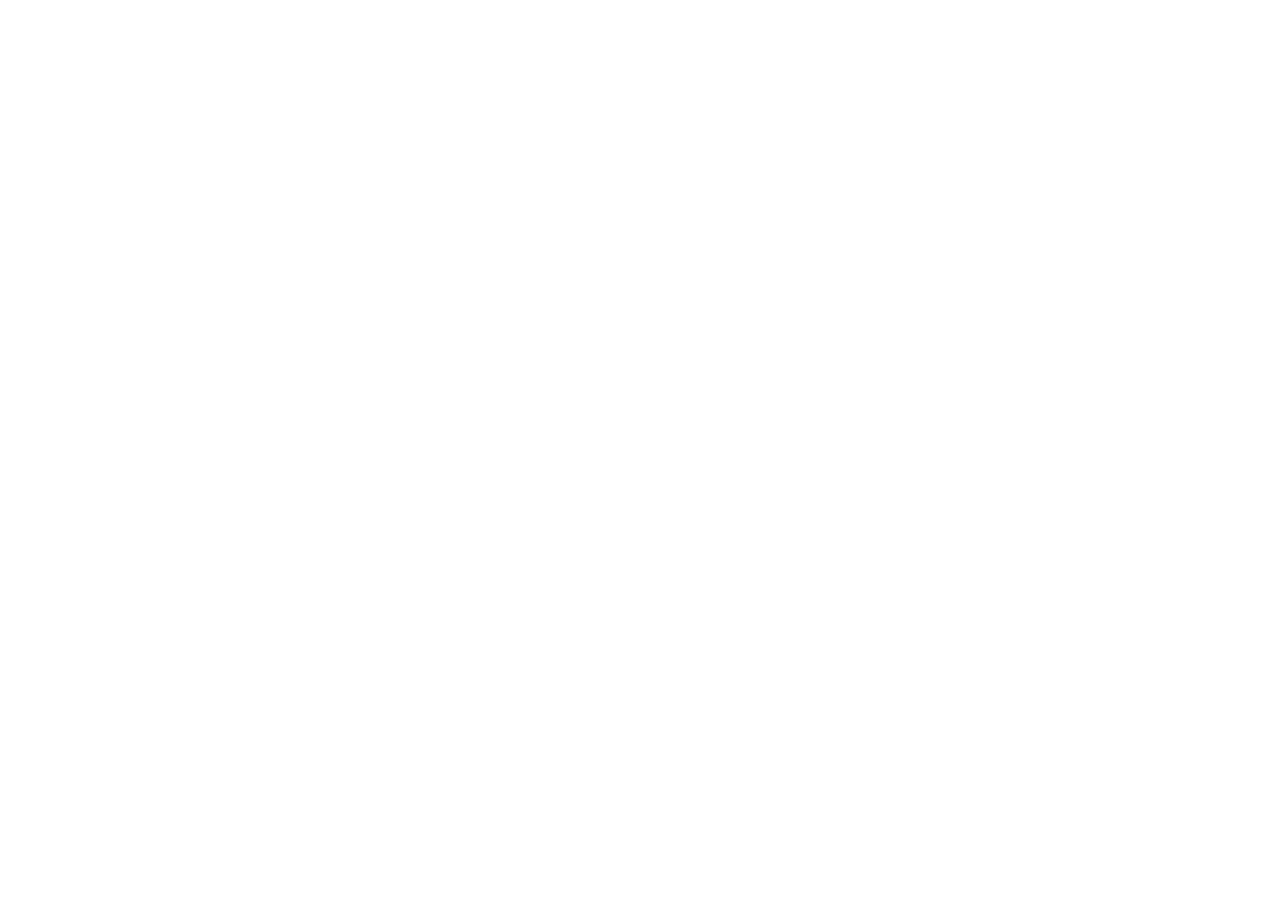
==== index.html @ 1019304c "create fitst part" ====
<!DOCTYPE html>
<html lang="en">
<head>
    <meta charset="UTF-8">
    <meta name="viewport" content="width=device-width, initial-scale=1.0">
    <meta http-equiv="X-UA-Compatible" content="ie=edge">
    <title>Home Page</title>
</head>
<body>

<script src=""></script>
</body>
</html>
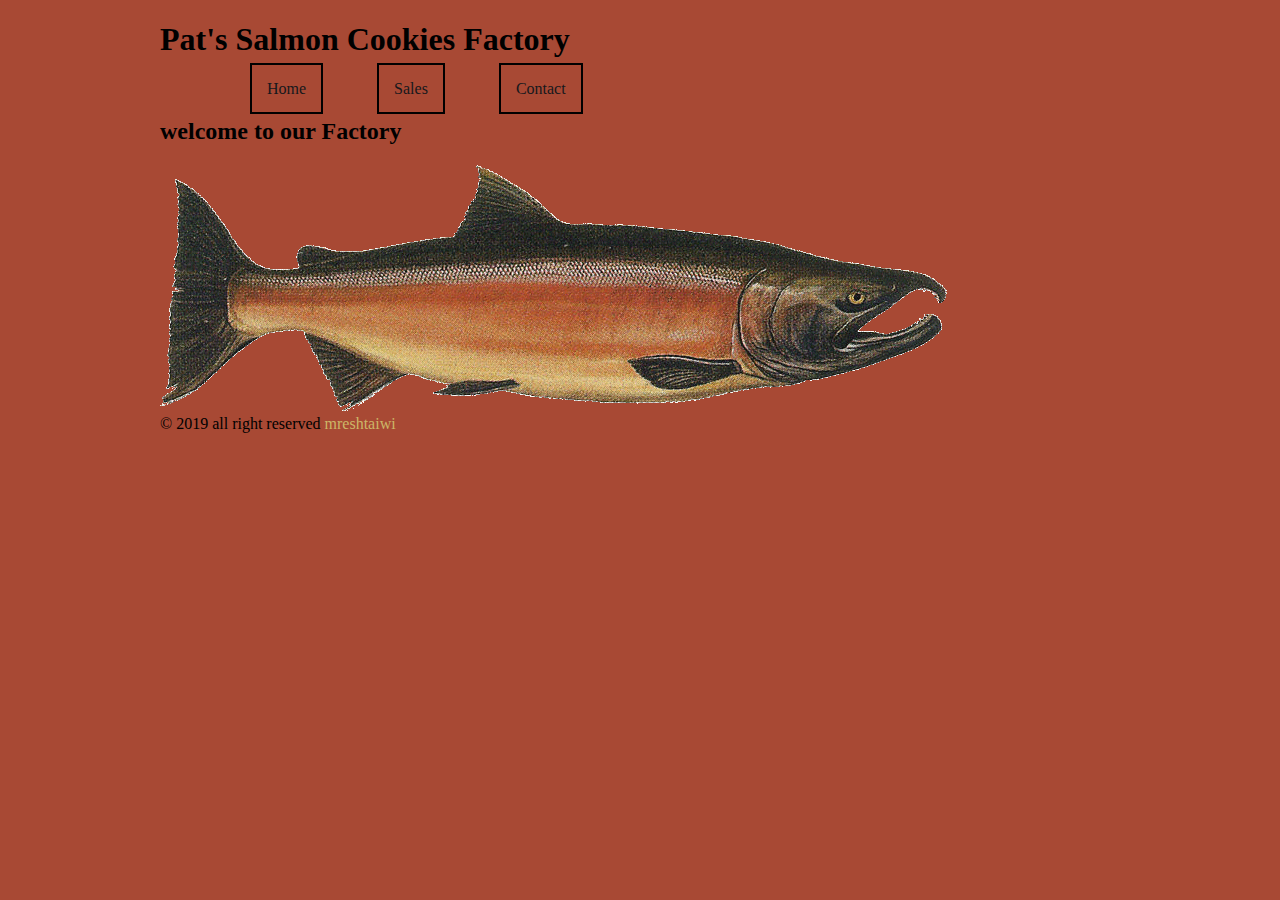
==== commit 057fbcd9: "add new image and fix issues" ====
--- a/index.html
+++ b/index.html
@@ -4,10 +4,26 @@
     <meta charset="UTF-8">
     <meta name="viewport" content="width=device-width, initial-scale=1.0">
     <meta http-equiv="X-UA-Compatible" content="ie=edge">
-    <title>Home Page</title>
+    <title>Pat's Salmon Cookies Factory</title>
+    <link rel="stylesheet" href="css/style.css">
 </head>
 <body>
-
-<script src=""></script>
+    <header>
+            <h1>Pat's Salmon Cookies Factory</h1>
+            <nav>
+                <ul>
+                    <li><a href="index.html">Home</a></li>
+                    <li><a href="sales.html">Sales</a></li>
+                    <li><a href="#">Contact</a></li>
+                </ul>
+            </nav>
+    </header>
+    <main>
+        <h2>welcome to our Factory</h2>
+        <div><img src="img/salmon-cookie.png" alt="Salmon image" id="slmImg" /></div>
+    </main>
+    <footer>
+        &copy; 2019 all right reserved <a href="https://mreshtaiwi.github.io/shihab/">mreshtaiwi</a>
+    </footer>
 </body>
 </html>--- a/css/style.css
+++ b/css/style.css
@@ -0,0 +1,59 @@
+
+.tablestyle{
+    border: 5px solid red;
+    padding: 15px;
+    /* background-color: blue; */
+    /* width: 400px; */
+    border-collapse:separate; 
+    border-spacing:10px 15px;
+}
+.tabledata{
+    /* background-color: blue; */
+    border: 2px solid black;
+    padding: 30px;
+    margin:20px;
+}
+.tablerow{
+    /* background-color: yellow; */
+    /* border: 2px solid yellow; */
+    margin: 10px;
+    width:100%;
+    height: 20px;
+    /* padding: 10px; */
+}
+#trss{
+    background-color: green;
+    border: 2px solid black;
+}
+#empty{
+    visibility: hidden;
+}
+#myForm{
+    width: 30%;
+}
+body{
+    max-width: 960px;
+    margin: 0 auto;
+    background-color: #A84934;
+}
+footer a ,p a{
+    color: #CCB667;
+    text-decoration: none;
+}
+nav ul li {
+    display: inline;
+    padding: 15px;
+    margin-left: 50px;
+    border: 2px solid black;
+}
+nav li a{
+ color: #16181C; 
+ text-decoration: none;  
+}
+nav li:hover{
+    background-color: #BA8648;
+    transition: 2s;
+}
+.storess,#ltotal{
+    color: #CCB667;
+}